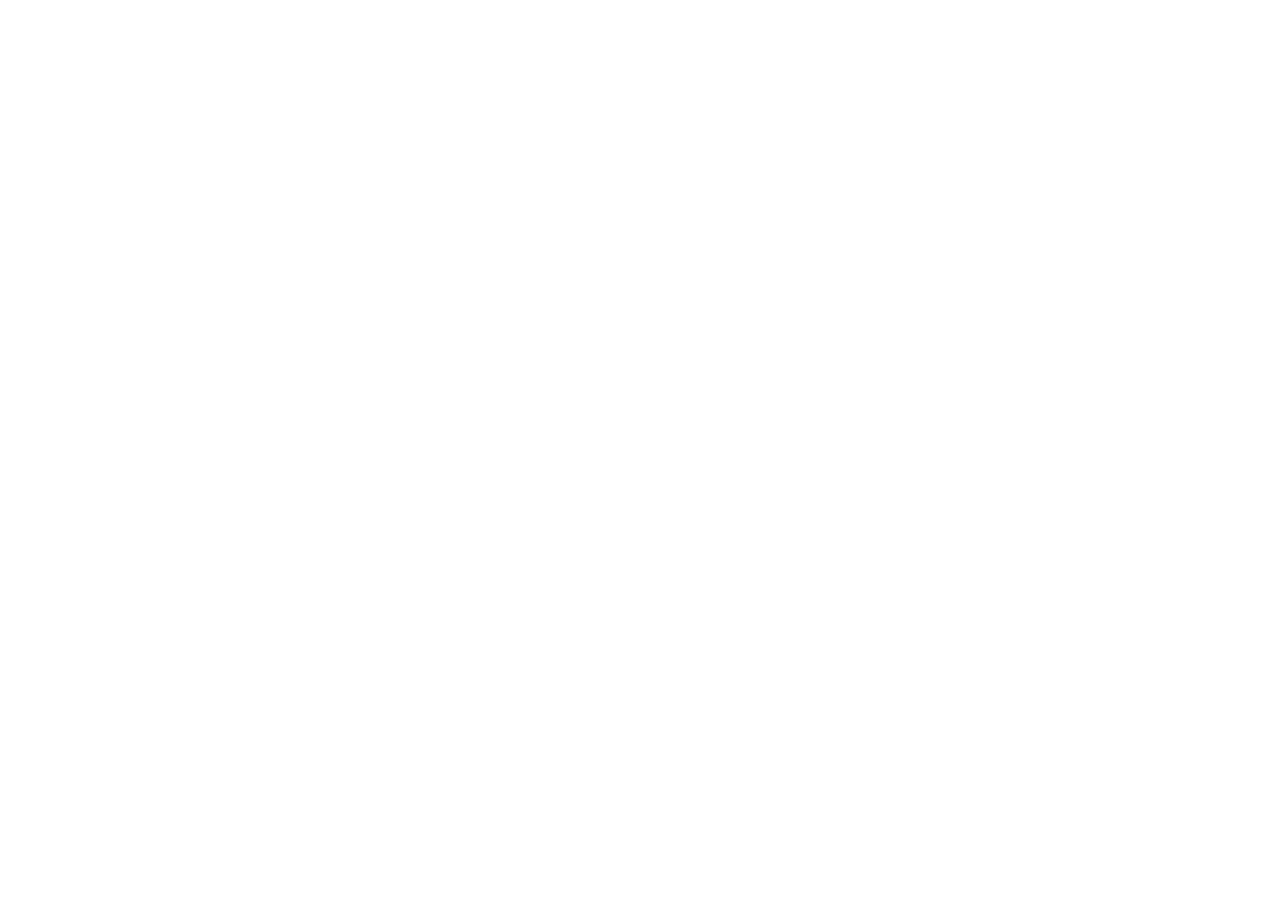
==== html/authority.html @ 7ded9249 "NavBar + Basic html" ====
<!DOCTYPE html>
<html lang="pl-PL">
	<head>
		<meta charset="UTF-8" />
		<meta name="viewport" content="width=device-width, initial-scale=1.0" />
		<meta http-equiv="X-UA-Compatible" content="ie=edge" />
		<meta
			name="keywords"
			content="polska, poland, flaga, godło, historia, władza, parlament, prezydent, premier"
		/>
		<meta
			name="description"
			content="Witaj na mojej stronie! Przewędruj Polskę, fascynujący kraj o bogatej historii i dziedzictwie. Poznaj mnie oraz odkryj piękno Polski poprzez jej flagę, godło, wojenną banderę i hymn. Wyrusz w wirtualną podróż przez malowniczą geografię, poznając podział administracyjny, stolicę oraz największe miasta. Zanurz się w tajemnicach władzy, śledząc rozwój kraju i jego decydentów. Polska to nie tylko miejsce na mapie, to serce Europy, które bije silnym pulsującym życiem. Zapraszam do odkrywania z nami tej fascynującej krainy!"
		/>
		<meta name="author" content="Szymon Olkowski" />
		<title>Władza w Polsce</title>
		<link
			rel="shortcut icon"
			href="../img/favicon.ico"
			type="image/x-icon"
		/>
		<link rel="stylesheet" href="nav.css">
		<link rel="stylesheet" href=".css">
	</head>
	<body>

	</body>
</html>
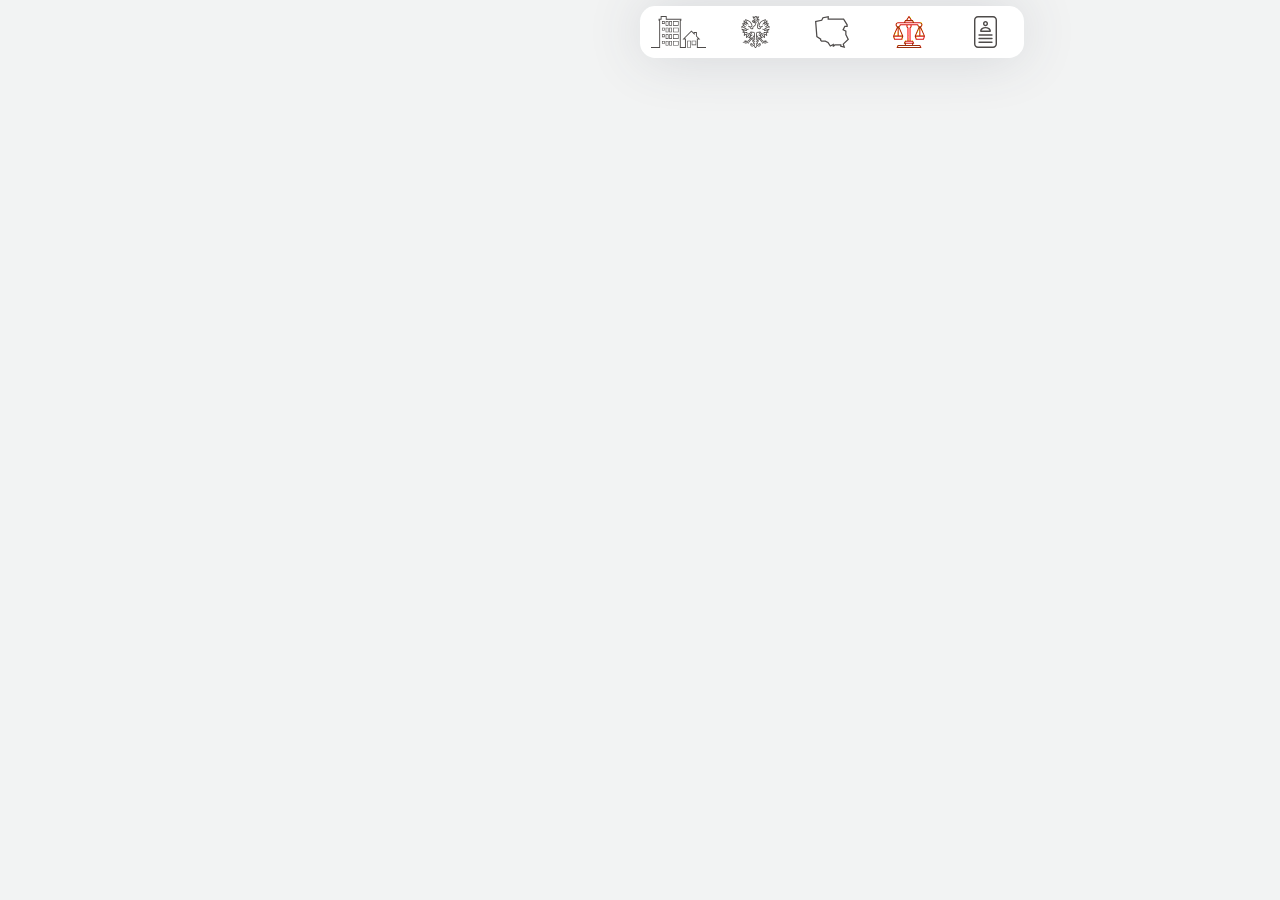
==== commit fc4c1f07: "navbar completed" ====
--- a/html/authority.html
+++ b/html/authority.html
@@ -14,15 +14,78 @@
 		/>
 		<meta name="author" content="Szymon Olkowski" />
 		<title>Władza w Polsce</title>
+		<!-- !CSS Section -->
 		<link
 			rel="shortcut icon"
 			href="../img/favicon.ico"
 			type="image/x-icon"
 		/>
-		<link rel="stylesheet" href="nav.css">
-		<link rel="stylesheet" href=".css">
+		<link rel="stylesheet" href="../css/nav.css" />
+		<link rel="stylesheet" href="../css/main.css" />
+		<link rel="stylesheet" href="../css/law.css">
+		<link
+			href="https://fonts.googleapis.com/css?family=Baloo+2:400,800&display=swap"
+			rel="stylesheet"
+		/>
+		<!-- !JS & Script Section -->
 	</head>
+
 	<body>
-
+		<p id="info-navbar">
+			<span id="inside-info-navbar">Polskie Symbole Narodowe</span>
+		</p>
+		<header id="navbar-container">
+			<nav id="navbar">
+				<ul>
+					<a id="home-li" href="index.html">
+						<li>
+							<img
+								id="home-icon"
+								class="navbar-icons"
+								src="../img/hmicon.svg"
+							/>
+						</li>
+					</a>
+					<a id="pns-li" href="pns.html">
+						<li>
+							<img
+								id="pns-icon"
+								class="navbar-icons"
+								src="../img/psnicon.svg"
+							/>
+						</li>
+					</a>
+					<a id="geo-li" href="geography.html">
+						<li>
+							<img
+								id="geo-icon"
+								class="navbar-icons"
+								src="../img/geoicon.svg"
+							/>
+						</li>
+					</a>
+					<a id="law-li" href="authority.html">
+						<li>
+							<img
+								id="law-icon"
+								class="navbar-icons"
+								src="../img/lawicon.svg"
+							/>
+						</li>
+					</a>
+					<a id="me-li" href="me.html">
+						<li>
+							<img
+								id="me-icon"
+								class="navbar-icons"
+								src="../img/meicon.svg"
+							/>
+						</li>
+					</a>
+					<img class="indicator" src="../img/indicator.svg" />
+				</ul>
+			</nav>
+		</header>
+		<script src="../js/nav.js"></script>
 	</body>
-</html>
+</html>--- a/css/nav.css
+++ b/css/nav.css
@@ -0,0 +1,213 @@
+@import url("https://fonts.googleapis.com/css2?family=Roboto:ital,wght@0,100;0,300;0,400;0,500;0,700;0,900;1,100;1,300;1,400;1,500;1,700;1,900&display=swap");
+
+#navbar-container {
+	width: 100%;
+	height: 5vw;
+	position: fixed;
+	top: 0;
+	left: 0;
+	display: flex;
+	justify-content: flex-end;
+	align-items: center;
+	font-size: 1vw;
+	font-family: "Roboto", sans-serif;
+	font-weight: 900;
+}
+
+#navbar {
+	height: 4vw;
+	width: 50vw;
+	font-size: 2vw;
+	display: flex;
+	align-items: center;
+}
+
+#navbar ul {
+	background-color: white;
+	border-radius: 1.2vw;
+	margin: 0;
+	padding: 0;
+	list-style: none;
+	width: 30vw;
+	height: 4vw;
+	display: flex;
+	justify-content: space-around;
+	align-items: center;
+	box-shadow: 0px 0px 57px -3px rgba(66, 68, 90, 0.19);
+	position: relative;
+	overflow: hidden;
+}
+
+#navbar ul a {
+	width: 15%;
+}
+
+#navbar ul li {
+	display: flex;
+	justify-content: center;
+	align-items: center;
+	height: 3vw;
+	border-radius: 0.8vw;
+	transition: 0.2s;
+}
+
+#navbar ul a {
+	text-decoration: none;
+	color: #504b4b;
+	display: flex;
+	justify-content: center;
+	align-items: center;
+}
+
+.navbar-icons {
+	filter: invert(23%) sepia(77%) saturate(26%) hue-rotate(328deg)
+		brightness(96%) contrast(84%);
+	height: 2.5vw;
+	transition: 0.2s;
+	pointer-events: none;
+}
+
+.indicator {
+	position: absolute;
+	left: -1.2vw;
+	bottom: 0;
+	filter: invert(51%) sepia(76%) saturate(466%) hue-rotate(128deg)
+		brightness(97%) contrast(83%);
+	transition: 0.6s;
+	width: 8vw;
+	height: 3.7vw;
+	mix-blend-mode: saturation;
+	pointer-events: none;
+}
+
+#navbar ul #home-li:hover ~ .indicator {
+	animation: pns-transition 0.6s;
+	left: -1.2vw;
+}
+
+#navbar ul #pns-li:hover ~ .indicator {
+	animation: pns-transition 0.6s;
+	left: 5vw;
+}
+
+#navbar ul #geo-li:hover ~ .indicator {
+	animation: pns-transition 0.6s;
+	left: 11vw;
+}
+
+#navbar ul #law-li:hover ~ .indicator {
+	animation: pns-transition 0.6s;
+	left: 17vw;
+}
+
+#navbar ul #me-li:hover ~ .indicator {
+	animation: pns-transition 0.6s;
+	left: 23vw;
+}
+
+/* There is a problem that lead to cursor not touching element and hover then doesn't do shit and its a indicator fucking problem*/
+
+#inside-info-navbar {
+	display:block; 
+	rotate: 180deg;
+	font-size-adjust: none;
+	font-size: 0.9vw;
+	pointer-events: none;
+}
+
+#info-navbar::after {
+	border-radius: 5vw;
+}
+
+@keyframes pns-transition {
+	0% {
+		width: 8vw;
+		height: 3.7vw;
+	}
+	20% {
+		height: 0.5vw;
+		width: 9.5vw;
+	}
+	100% {
+		width: 8vw;
+		height: 3.7vw;
+	}
+}
+
+body p#info-navbar {
+	transform: translatey(0);
+	animation: float 5s ease-in-out infinite;
+	text-align: center;
+	text-transform: uppercase;
+	font-weight: bold;
+	letter-spacing: 0.15vw;
+	font-size: 0.9vw;
+	color: #504B4B;
+	background-color: white;
+	padding: 2.5vw;
+	border-radius: 1.2vw;
+	position: relative;
+	/* box-shadow: -1.4vw 1.5vw rgba(66, 68, 90, 0.19); */
+	box-shadow: -0.7vw 0.85vw rgba(66, 68, 90, 0.19);
+	font-family: "Baloo 2", cursive;
+	width: 10vw;
+	height: 2vw;
+	rotate: 180deg;
+	z-index: 9999;
+	opacity: 0;
+	transition: opacity 0.2s;
+	pointer-events: none;
+}
+body p#info-navbar:after {
+	transform: translatey(0px);
+	animation: float2 5s ease-in-out infinite;
+	content: attr(data-before);
+	content: ".";
+	font-weight: bold;
+	fill: #dc4d4e;
+	/* text-shadow: -1.5vw 1.5vw rgba(66, 68, 90, 0.19); */
+	text-shadow: -0.75vw 0.85vw rgba(66, 68, 90, 0.19);
+	text-align: left;
+	font-size: 3.7vw;
+	width: 3.7vw;
+	height: 0.7vw;
+	line-height: 2vw;
+	border-radius: 1.2vw;
+	background-color: #dc4d4e;
+	position: absolute;
+	display: block;
+	bottom: -2.2vw;
+	left: 0;
+	/* box-shadow: -1.5vw 1.5vw rgba(66, 68, 90, 0.19); */
+	box-shadow: -0.75vw 0.85vw rgba(66, 68, 90, 0.19);
+	z-index: -3;
+}
+
+@keyframes float {
+	0% {
+		transform: translatey(0vw);
+	}
+	50% {
+		transform: translatey(-0.4vw);
+	}
+	100% {
+		transform: translatey(0vw);
+	}
+}
+
+@keyframes float2 {
+	0% {
+		line-height: 2vw;
+		transform: translatey(0vw);
+	}
+	55% {
+		transform: translatey(-0.4vw);
+	}
+	60% {
+		line-height: 0.67vw;
+	}
+	100% {
+		line-height: 2vw;
+		transform: translatey(0vw);
+	}
+}
--- a/css/main.css
+++ b/css/main.css
@@ -0,0 +1,8 @@
+body, html {
+	margin: 0;
+	padding: 0;
+	box-sizing: border-box;
+	color: #504B4B;
+	background-color: #f2f3f3;
+	
+}--- a/css/law.css
+++ b/css/law.css
@@ -0,0 +1,12 @@
+.indicator {
+	position: absolute;
+	left: 17vw;
+	bottom: 0;
+	filter: invert(51%) sepia(76%) saturate(466%) hue-rotate(128deg)
+		brightness(97%) contrast(83%);
+	transition: 0.6s;
+	width: 8vw;
+	height: 3.7vw;
+	mix-blend-mode: saturation;
+	pointer-events: none;
+}
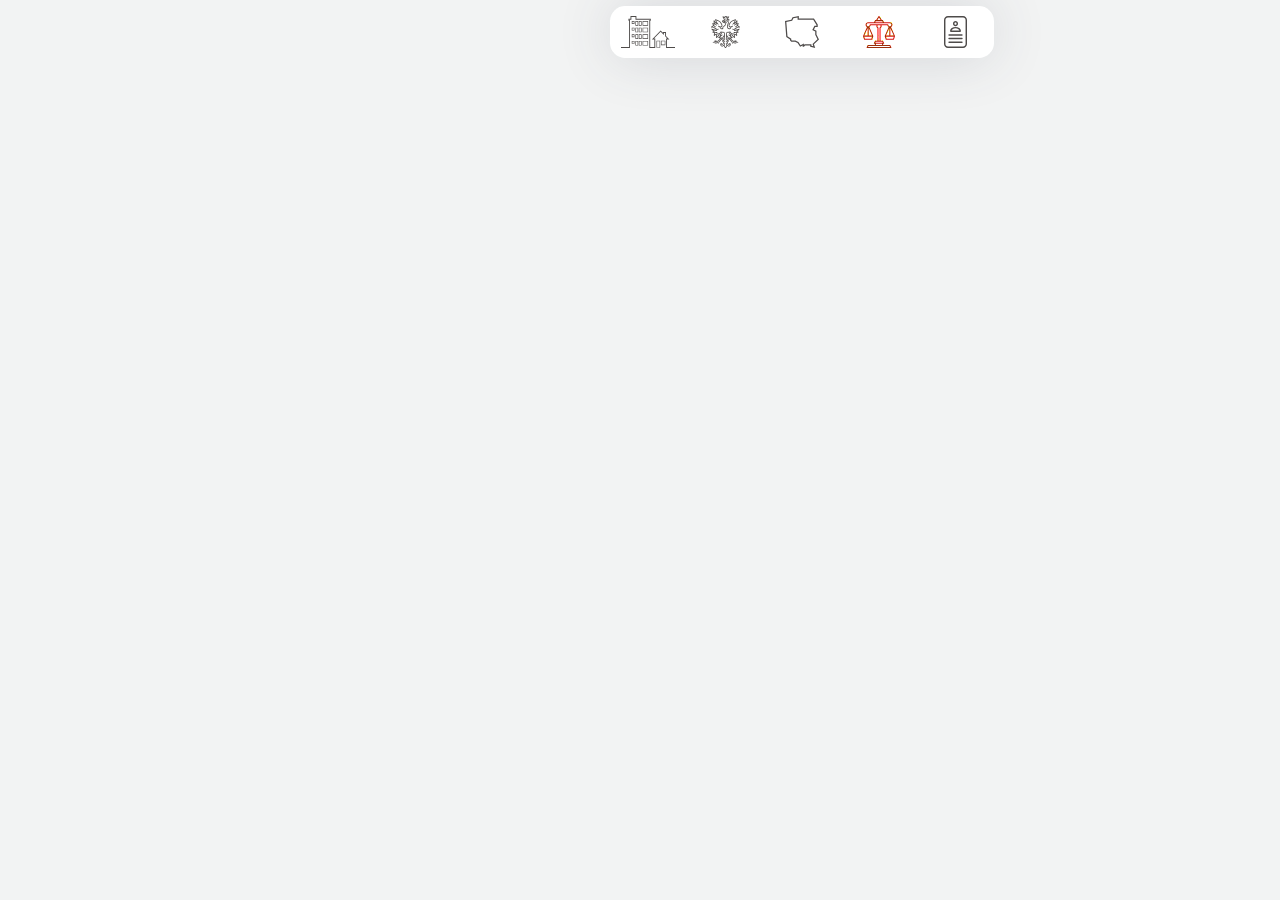
==== commit 35af1a66: "author section in footer completed" ====
--- a/html/authority.html
+++ b/html/authority.html
@@ -1,91 +1,106 @@
 <!DOCTYPE html>
 <html lang="pl-PL">
-	<head>
-		<meta charset="UTF-8" />
-		<meta name="viewport" content="width=device-width, initial-scale=1.0" />
-		<meta http-equiv="X-UA-Compatible" content="ie=edge" />
-		<meta
-			name="keywords"
-			content="polska, poland, flaga, godło, historia, władza, parlament, prezydent, premier"
-		/>
-		<meta
-			name="description"
-			content="Witaj na mojej stronie! Przewędruj Polskę, fascynujący kraj o bogatej historii i dziedzictwie. Poznaj mnie oraz odkryj piękno Polski poprzez jej flagę, godło, wojenną banderę i hymn. Wyrusz w wirtualną podróż przez malowniczą geografię, poznając podział administracyjny, stolicę oraz największe miasta. Zanurz się w tajemnicach władzy, śledząc rozwój kraju i jego decydentów. Polska to nie tylko miejsce na mapie, to serce Europy, które bije silnym pulsującym życiem. Zapraszam do odkrywania z nami tej fascynującej krainy!"
-		/>
-		<meta name="author" content="Szymon Olkowski" />
-		<title>Władza w Polsce</title>
-		<!-- !CSS Section -->
-		<link
-			rel="shortcut icon"
-			href="../img/favicon.ico"
-			type="image/x-icon"
-		/>
-		<link rel="stylesheet" href="../css/nav.css" />
-		<link rel="stylesheet" href="../css/main.css" />
-		<link rel="stylesheet" href="../css/law.css">
-		<link
-			href="https://fonts.googleapis.com/css?family=Baloo+2:400,800&display=swap"
-			rel="stylesheet"
-		/>
-		<!-- !JS & Script Section -->
-	</head>
 
-	<body>
-		<p id="info-navbar">
-			<span id="inside-info-navbar">Polskie Symbole Narodowe</span>
-		</p>
-		<header id="navbar-container">
-			<nav id="navbar">
+<head>
+	<meta charset="UTF-8" />
+	<meta name="viewport" content="width=device-width, initial-scale=1.0" />
+	<meta http-equiv="X-UA-Compatible" content="ie=edge" />
+	<meta name="keywords" content="polska, poland, flaga, godło, historia, władza, parlament, prezydent, premier" />
+	<meta name="description"
+		content="Witaj na mojej stronie! Przewędruj Polskę, fascynujący kraj o bogatej historii i dziedzictwie. Poznaj mnie oraz odkryj piękno Polski poprzez jej flagę, godło, wojenną banderę i hymn. Wyrusz w wirtualną podróż przez malowniczą geografię, poznając podział administracyjny, stolicę oraz największe miasta. Zanurz się w tajemnicach władzy, śledząc rozwój kraju i jego decydentów. Polska to nie tylko miejsce na mapie, to serce Europy, które bije silnym pulsującym życiem. Zapraszam do odkrywania z nami tej fascynującej krainy!" />
+	<meta name="author" content="Szymon Olkowski" />
+	<title>Władza w Polsce</title>
+	<!-- !CSS Section -->
+	<link rel="shortcut icon" href="../img/favicon.ico" type="image/x-icon" />
+	<link rel="stylesheet" href="../css/nav.css" />
+	<link rel="stylesheet" href="../css/main.css" />
+	<link rel="stylesheet" href="../css/law.css">
+	<link href="https://fonts.googleapis.com/css?family=Baloo+2:400,800&display=swap" rel="stylesheet" />
+	<!-- !JS & Script Section -->
+</head>
+
+<body>
+	<p id="info-navbar">
+		<span id="inside-info-navbar">Polskie Symbole Narodowe</span>
+	</p>
+	<header id="navbar-container">
+		<nav id="navbar">
+			<ul>
+				<a id="home-li" href="index.html">
+					<li>
+						<img id="home-icon" class="navbar-icons" src="../img/hmicon.svg" />
+					</li>
+				</a>
+				<a id="pns-li" href="pns.html">
+					<li>
+						<img id="pns-icon" class="navbar-icons" src="../img/psnicon.svg" />
+					</li>
+				</a>
+				<a id="geo-li" href="geography.html">
+					<li>
+						<img id="geo-icon" class="navbar-icons" src="../img/geoicon.svg" />
+					</li>
+				</a>
+				<a id="law-li" href="authority.html">
+					<li>
+						<img id="law-icon" class="navbar-icons" src="../img/lawicon.svg" />
+					</li>
+				</a>
+				<a id="me-li" href="me.html">
+					<li>
+						<img id="me-icon" class="navbar-icons" src="../img/meicon.svg" />
+					</li>
+				</a>
+				<img class="indicator" src="../img/indicator.svg" />
+			</ul>
+		</nav>
+	</header>
+	<main class="main-index">
+		<aside class="left-up-index">
+
+		</aside>
+		<aside class="left-down-index">
+
+		</aside>
+		<article class="main-content-index">
+
+		</article>
+	</main>
+	<footer class="footer-index">
+		<section class="footer-left-index"></section>
+		<section class="author-index">
+			<figure class="logo-container">
+				<div class="logo-block">
+					<img src="../img/logo.svg" alt="logo">
+				</div>
+			</figure>
+			<article class="name-and-lastname">
+				<h2>Szymon Olkowski</h2>
+				<h4>Uczeń ZS Wieleń</h4>
+			</article>
+			<hr>
+			<article class="multimedia">
 				<ul>
-					<a id="home-li" href="index.html">
+					<a href="https://github.com/szymonolkowski" target="_blank">
 						<li>
-							<img
-								id="home-icon"
-								class="navbar-icons"
-								src="../img/hmicon.svg"
-							/>
+							<img class="multimedia-icon" src="../img/github.svg" alt="github-icon">
 						</li>
 					</a>
-					<a id="pns-li" href="pns.html">
+					<a href="https://stackoverflow.com/users/21071633/szymon-olkowski?tab=profile" target="_blank">
 						<li>
-							<img
-								id="pns-icon"
-								class="navbar-icons"
-								src="../img/psnicon.svg"
-							/>
+							<img class="multimedia-icon" src="../img/stackoverflow.svg" alt="stackoverflow-icon">
 						</li>
 					</a>
-					<a id="geo-li" href="geography.html">
+					<a href="https://medium.com/@szymonolkowski" target="_blank">
 						<li>
-							<img
-								id="geo-icon"
-								class="navbar-icons"
-								src="../img/geoicon.svg"
-							/>
+							<img class="multimedia-icon" src="../img/medium.svg" alt="medium-icon">
 						</li>
 					</a>
-					<a id="law-li" href="authority.html">
-						<li>
-							<img
-								id="law-icon"
-								class="navbar-icons"
-								src="../img/lawicon.svg"
-							/>
-						</li>
-					</a>
-					<a id="me-li" href="me.html">
-						<li>
-							<img
-								id="me-icon"
-								class="navbar-icons"
-								src="../img/meicon.svg"
-							/>
-						</li>
-					</a>
-					<img class="indicator" src="../img/indicator.svg" />
 				</ul>
-			</nav>
-		</header>
-		<script src="../js/nav.js"></script>
-	</body>
+			</article>
+		</section>
+	</footer>
+	<script src="../js/nav.js"></script>
+</body>
+
 </html>--- a/css/nav.css
+++ b/css/nav.css
@@ -12,14 +12,16 @@
 	font-size: 1vw;
 	font-family: "Roboto", sans-serif;
 	font-weight: 900;
+	z-index: 99;
 }
 
 #navbar {
 	height: 4vw;
-	width: 50vw;
+	width: 52.35vw;
 	font-size: 2vw;
 	display: flex;
 	align-items: center;
+	animation: nav-slide-in 0.8s;
 }
 
 #navbar ul {
@@ -36,6 +38,7 @@
 	box-shadow: 0px 0px 57px -3px rgba(66, 68, 90, 0.19);
 	position: relative;
 	overflow: hidden;
+	animation: float_navbar 5s ease-in-out infinite;
 }
 
 #navbar ul a {
@@ -105,10 +108,30 @@
 	left: 23vw;
 }
 
+#home-li {
+	animation: nav-slide-in 1.4s;
+}
+
+#pns-li {
+	animation: nav-slide-in 1.8s;
+}
+
+#geo-li {
+	animation: nav-slide-in 2.2s;
+}
+
+#law-li {
+	animation: nav-slide-in 2.6s;
+}
+
+#me-li {
+	animation: nav-slide-in 3s;
+}
+
 /* There is a problem that lead to cursor not touching element and hover then doesn't do shit and its a indicator fucking problem*/
 
 #inside-info-navbar {
-	display:block; 
+	display: block;
 	rotate: 180deg;
 	font-size-adjust: none;
 	font-size: 0.9vw;
@@ -142,22 +165,24 @@
 	font-weight: bold;
 	letter-spacing: 0.15vw;
 	font-size: 0.9vw;
-	color: #504B4B;
+	color: black;
 	background-color: white;
 	padding: 2.5vw;
 	border-radius: 1.2vw;
 	position: relative;
 	/* box-shadow: -1.4vw 1.5vw rgba(66, 68, 90, 0.19); */
-	box-shadow: -0.7vw 0.85vw rgba(66, 68, 90, 0.19);
+	box-shadow: -0.7vw 0.85vw rgba(66, 68, 90, 0.19),
+		inset 0px 0px 10px -3px rgba(66, 68, 90, 0.19);
 	font-family: "Baloo 2", cursive;
 	width: 10vw;
 	height: 2vw;
 	rotate: 180deg;
 	z-index: 9999;
-	opacity: 0;
 	transition: opacity 0.2s;
 	pointer-events: none;
-}
+	opacity: 0;
+}
+
 body p#info-navbar:after {
 	transform: translatey(0px);
 	animation: float2 5s ease-in-out infinite;
@@ -183,31 +208,183 @@
 	z-index: -3;
 }
 
+body p#info-navbar.show {
+	animation: showin 0.5s ease-out forwards, float 5s ease-in-out infinite;
+	transform-origin: left center;
+}
+
+body p#info-navbar.show:after {
+	animation: showin-after 1s ease-out forwards, float2 5s ease-in-out infinite,
+		showin-after-content 0.6s ease-out forwards;
+}
+
+@keyframes showin {
+	0% {
+		display: block;
+		opacity: 0;
+		translate: -20vw;
+	}
+	100% {
+		opacity: 1;
+		translate: 0;
+	}
+}
+
+@keyframes showin-after {
+	0% {
+		opacity: 0;
+		translate: 10vw;
+	}
+
+	50% {
+		translate: -2vw;
+	}
+
+	100% {
+		opacity: 1;
+		translate: 0;
+	}
+}
+
+@keyframes showin-after-content {
+	0% {
+		text-indent: 10vw;
+	}
+
+	50% {
+		text-indent: -3vw;
+	}
+
+	100% {
+		text-indent: 0;
+	}
+}
+
 @keyframes float {
 	0% {
-		transform: translatey(0vw);
-	}
-	50% {
-		transform: translatey(-0.4vw);
-	}
-	100% {
-		transform: translatey(0vw);
+		transform: translateY(0);
+	}
+	50% {
+		transform: translateY(-0.9vw);
+	}
+	100% {
+		transform: translateY(0);
+	}
+}
+
+@keyframes float_navbar {
+	0% {
+		transform: translateY(0);
+	}
+	50% {
+		transform: translateY(-0.1vw);
+	}
+	100% {
+		transform: translateY(0);
 	}
 }
 
 @keyframes float2 {
 	0% {
 		line-height: 2vw;
-		transform: translatey(0vw);
+		transform: translateY(0);
 	}
 	55% {
-		transform: translatey(-0.4vw);
+		transform: translateY(-0.9vw);
 	}
 	60% {
 		line-height: 0.67vw;
 	}
 	100% {
 		line-height: 2vw;
-		transform: translatey(0vw);
-	}
-}
+		transform: translateY(0);
+	}
+}
+
+body p#info-navbar.hide {
+	animation: hide 0.5s ease-in-out forwards,
+		reverse-float 5s ease-in-out infinite;
+	transform-origin: left center;
+}
+
+body p#info-navbar.hide:after {
+	animation: hide-after 1s ease-in-out forwards,
+		reverse-float2 5s ease-in-out infinite,
+		hide-after-content 0.6s ease-in-out forwards;
+}
+
+@keyframes hide {
+	0% {
+		opacity: 1;
+		translate: 0;
+	}
+	100% {
+		opacity: 0;
+		translate: 20vw;
+		display: none;
+	}
+}
+
+@keyframes hide-after {
+	0% {
+		opacity: 1;
+		translate: 0;
+	}
+
+	100% {
+		opacity: 0;
+		translate: -20vw;
+	}
+}
+
+@keyframes hide-after-content {
+	0% {
+		text-indent: 0;
+	}
+
+	50% {
+		text-indent: -3vw;
+	}
+
+	100% {
+		text-indent: 10vw;
+	}
+}
+
+@keyframes reverse-float {
+	0% {
+		transform: translateY(0);
+	}
+	50% {
+		transform: translateY(-0.9vw);
+	}
+	100% {
+		transform: translateY(0);
+	}
+}
+
+@keyframes reverse-float2 {
+	0% {
+		line-height: 2vw;
+		transform: translateY(0);
+	}
+	55% {
+		transform: translateY(-0.9vw);
+	}
+	60% {
+		line-height: 0.67vw;
+	}
+	100% {
+		line-height: 2vw;
+		transform: translateY(0);
+	}
+}
+
+@keyframes nav-slide-in {
+	0% {
+		transform: translateY(-10vw);
+	}
+	100% {
+		transform: translateY(0);
+	}
+}--- a/css/main.css
+++ b/css/main.css
@@ -1,8 +1,210 @@
-body, html {
+body,
+html {
 	margin: 0;
 	padding: 0;
 	box-sizing: border-box;
-	color: #504B4B;
+	color: #504b4b;
 	background-color: #f2f3f3;
-	
-}+}
+
+hr {
+	width: 85%;
+	background-color: #d2d3d3;
+	border: none;
+	height: 0.1vw;
+	margin: 0;
+	margin-left: auto;
+	margin-right: auto;
+}
+
+.left-up-index {
+	grid-area: aside-up;
+	background-color: white;
+	box-shadow: 0px 0px 57px -3px rgba(66, 68, 90, 0.19);
+	border-radius: 1.2vw;
+	transform: scale(00%);
+	animation: pop-in 0.4s forwards;
+	animation-delay: 0.4s;
+}
+
+.left-down-index {
+	grid-area: aside-down;
+	background-color: white;
+	box-shadow: 0px 0px 57px -3px rgba(66, 68, 90, 0.19);
+	border-radius: 1.2vw;
+	transform: scale(00%);
+	animation: pop-in 0.6s forwards;
+	animation-delay: 0.6s;
+}
+
+.main-content-index {
+	grid-area: main;
+	background-color: white;
+	box-shadow: 0px 0px 57px -3px rgba(66, 68, 90, 0.19);
+	border-radius: 1.2vw;
+	transform: scale(00%);
+	animation: pop-in 0.7s forwards;
+	animation-delay: 0.8s;
+}
+
+.footer-left-index {
+	grid-area: fl;
+	background-color: white;
+	box-shadow: 0px 0px 57px -3px rgba(66, 68, 90, 0.19);
+	border-radius: 1.2vw;
+	transform: scale(00%);
+	animation: pop-in 0.8s forwards;
+	animation-delay: 1s;
+}
+
+.author-index {
+	grid-area: fa;
+	background-color: white;
+	box-shadow: 0px 0px 57px -3px rgba(66, 68, 90, 0.19);
+	border-radius: 1.2vw;
+	transform: scale(00%);
+	animation: pop-in 0.9s forwards;
+	animation-delay: 1.2s;
+}
+
+.main-index {
+	display: grid;
+	grid-template-areas:
+		"aside-up aside-up main main main main"
+		"aside-up aside-up main main main main"
+		"aside-down aside-down main main main main"
+		"aside-down aside-down main main main main";
+	gap: 3vw;
+	width: 70vw;
+	position: absolute;
+	left: 0;
+	right: 0;
+	margin-left: auto;
+	margin-right: auto;
+	top: 7vw;
+	height: 30vw;
+}
+
+.footer-index {
+	display: grid;
+	grid-template-areas: "fl fl fl fl fa fa";
+	gap: 3vw;
+	width: 70vw;
+	position: absolute;
+	left: 0;
+	right: 0;
+	margin-left: auto;
+	margin-right: auto;
+	top: 40vw;
+	padding-bottom: 3vw;
+}
+
+@keyframes pop-in {
+	0% {
+		transform: scale(0%);
+	}
+
+	60% {
+		transform: scale(110%);
+	}
+
+	100% {
+		transform: scale(100%);
+	}
+}
+
+.logo-container {
+	display: flex;
+	justify-content: center;
+	align-items: start;
+	box-sizing: border-box;
+	height: 3vw;
+	margin: 0;
+}
+.logo-container img {
+	filter: drop-shadow(0px 0px 5px rgba(66, 68, 90, 0.3));
+	width: 3.5vw;
+}
+
+.logo-container .logo-block {
+	position: relative;
+	top: -1.6vw;
+	background-color: #B06161;
+	width: 5vw;
+	height: 5vw;
+	display: flex;
+	justify-content: center;
+	align-items: center;
+	border-radius: 50%;
+	box-shadow: 0px 0px 27px -3px rgba(66, 68, 90, 0.29);
+}
+
+.name-and-lastname {
+	text-align: center;
+	font-family: "Baloo 2", cursive;
+	margin: 0;
+	padding: 0;
+}
+
+.name-and-lastname h2 {
+	font-weight: 800;
+	font-size: 1.5vw;
+	color: black;
+	margin-bottom: 0;
+}
+
+.name-and-lastname h4 {
+	font-size: 0.9vw;
+	margin-top: 0.2vw;
+	font-weight: 600;
+	margin-bottom: 1.7vw;
+	color: #b0b0b0;
+}
+
+.multimedia {
+	display: flex;
+	justify-content: center;
+	box-sizing: border-box;
+	padding-top: 2vw;
+	padding-bottom: 2vw;
+}
+
+.multimedia ul li {
+	border-radius: 50%;
+	width: 3vw;
+	height: 3vw;
+	display: flex;
+	justify-content: center;
+	align-items: center;
+	background-color: #fff;
+	box-shadow: 0px 0px 27px -3px rgba(66, 68, 90, 0.19);
+	transition: 0.2s;
+}
+
+.multimedia ul li:hover {
+	background-color: #7ED7C1;
+}
+
+.multimedia ul li:hover img {
+	filter: invert(50%) sepia(68%) saturate(353%) hue-rotate(109deg) brightness(96%) contrast(91%);
+}
+
+.multimedia ul {
+	width: 60%;
+	padding: 0;
+	margin: 0;
+	text-decoration: none;
+	list-style-type: none;
+	display: flex;
+	justify-content: space-around;
+}
+
+.multimedia-icon {
+	width: 1.5vw;
+	transition: 0.2s;
+}
+
+.multimedia-icon:nth-child(1){
+	height: 1.2vw;
+}
+
